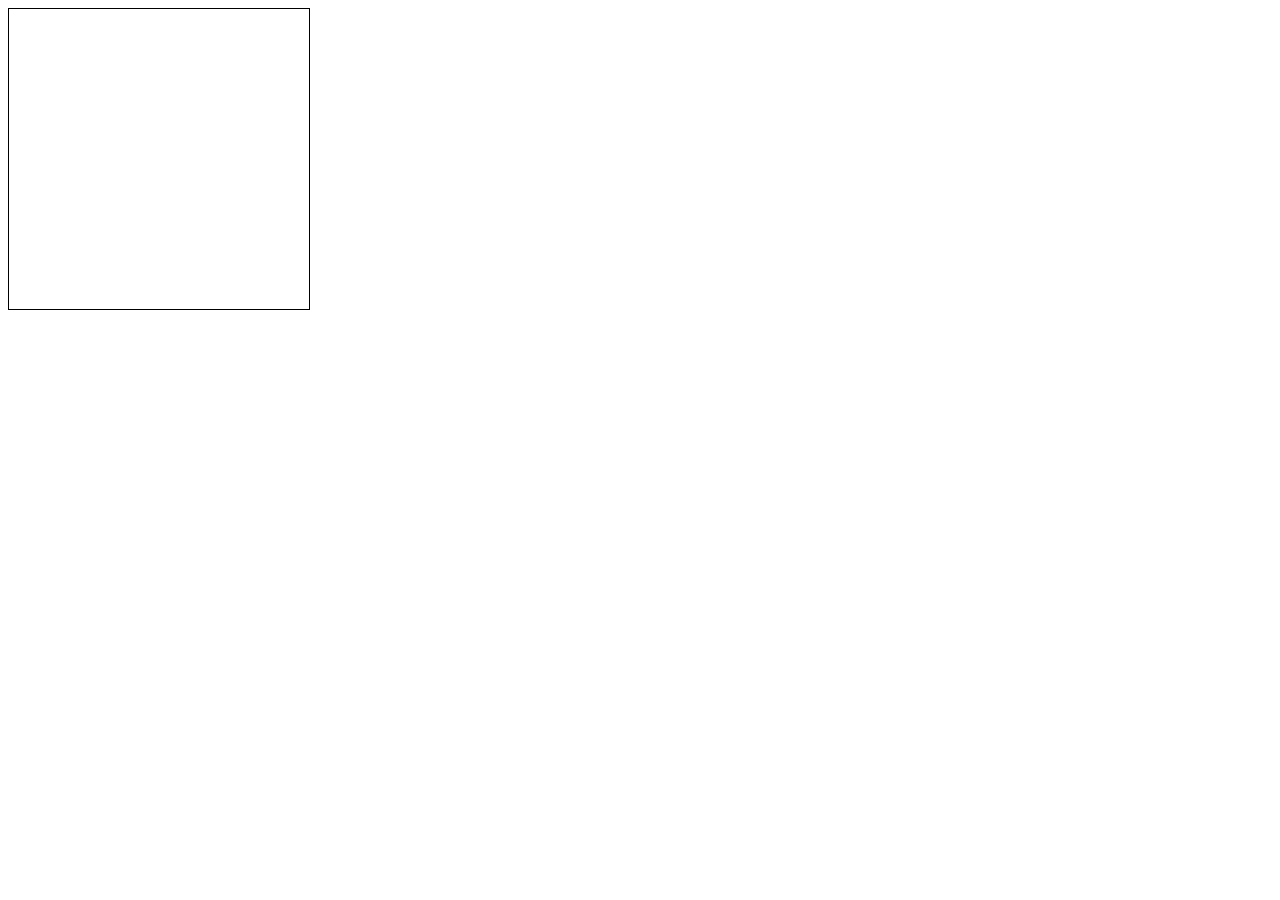
==== animasi.html @ 1535b03f "Add animasi files" ====
<!DOCTYPE html>
<html lang="en">
<head>
    <meta charset="UTF-8">
    <meta http-equiv="X-UA-Compatible" content="IE=edge">
    <meta name="viewport" content="width=device-width, initial-scale=1.0">
    <title>animasi Canvas</title>
    <script src="animasi.js"></script>
</head>
<body>
    <canvas id="canvas" width="300" height="300"
    style="border: 1px solid #000">
    </canvas>
</body>
</html>
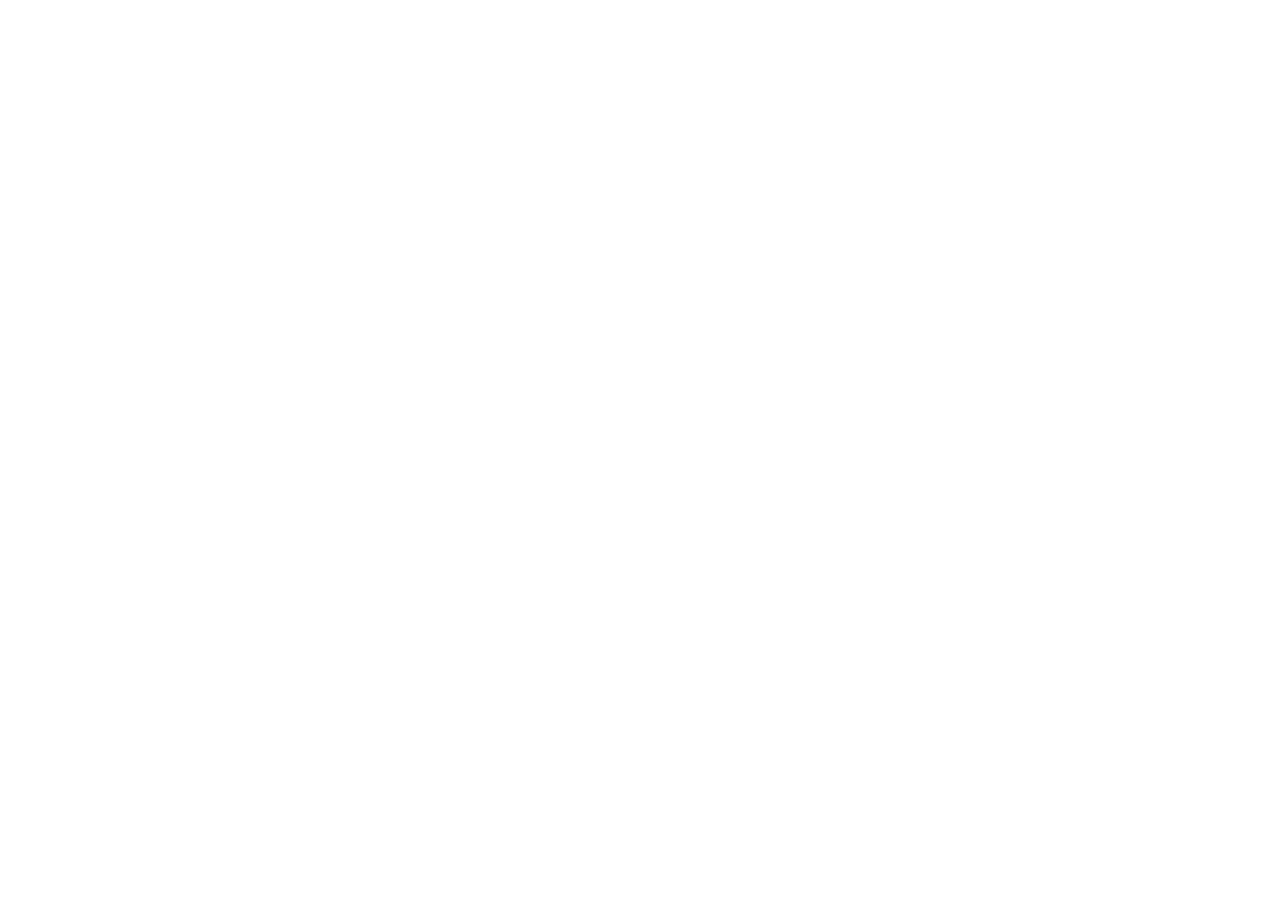
==== commit 3e2b2d31: "Menambahkan script pada animasi.js, tapi canvas belum kerender." ====
--- a/animasi.html
+++ b/animasi.html
@@ -8,8 +8,6 @@
     <script src="animasi.js"></script>
 </head>
 <body>
-    <canvas id="canvas" width="300" height="300"
-    style="border: 1px solid #000">
-    </canvas>
+    <canvas id="canvas" width="300" height="300"></canvas>
 </body>
 </html>